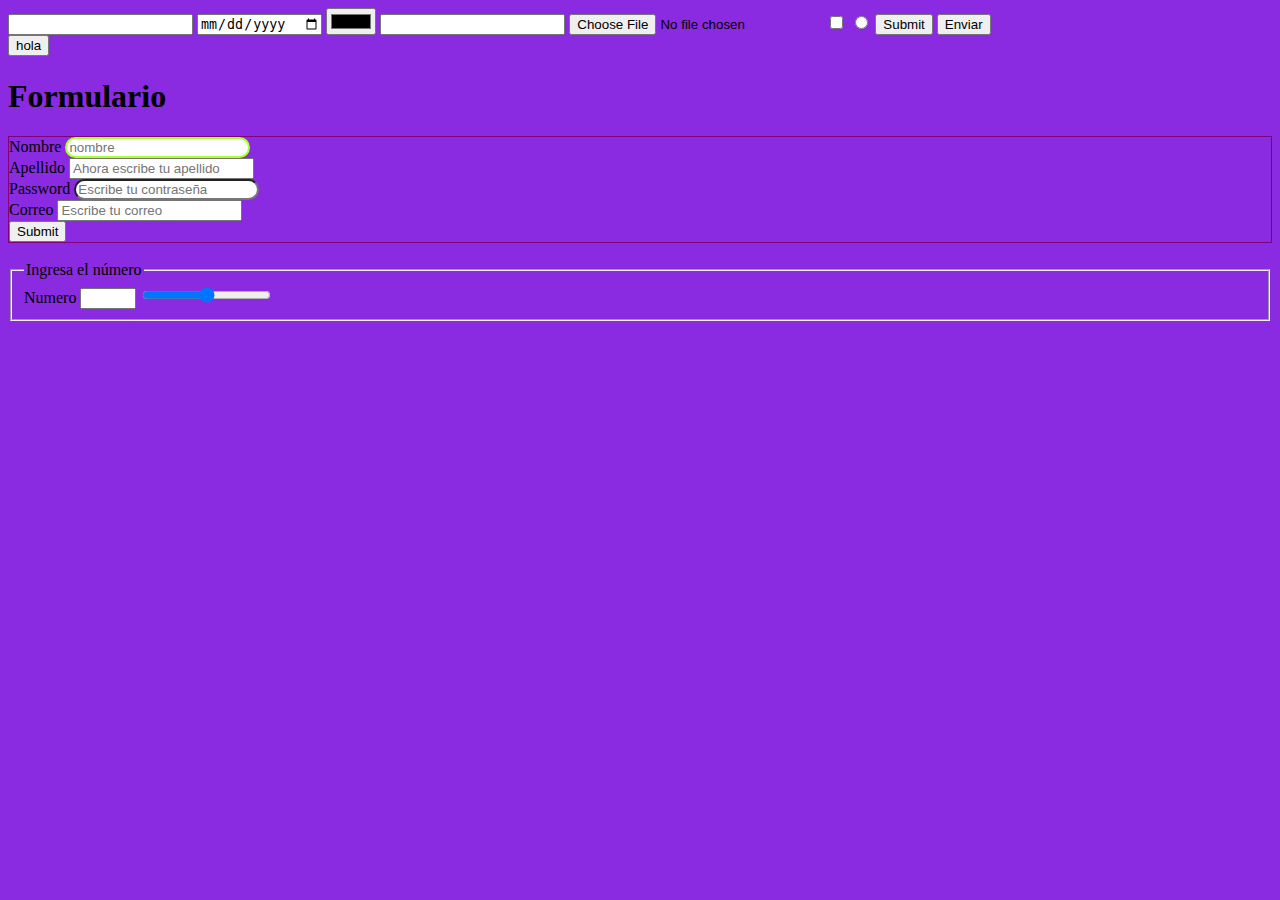
==== INDEX.HTML @ 91e67aa9 "Ejercicios intermedios de HTML" ====
<!DOCTYPE html>
<html lang="es">
<head>
    <meta charset="UTF-8">
    <link rel="stylesheet" href="assets/css/style.css" type="text/css"/>
    <title>Formularios</title>
</head>
<body>
   <form>
        <div>        <input type="text">
            <input type="date">
            <input type="color">
            <input type="password">
            <input type="file">
            <input type="checkbox">
            <input type="radio">
            <input type="submit">
            <input type="button" value="Enviar"/>
        </div>
</form>
    <button>hola</button> 
    <h1>Formulario</h1>
    <form class="formulario">
       <!--- <fieldset>Sirve para englobar datos de un formulario</fieldset>-->
        <div class="nombre">
            <label for="nombre">Nombre</label>
            <input id="nombre" type="text" name="nombre" placeholder="nombre" class="clase_nombre" required>
        </div>
        <div class="apellido">
            <label for="apellido">Apellido</label>
            <input type="text" id="apellido" name="apellido" placeholder="Ahora escribe tu apellido" required>
       </div>
        <div class="password">
            <label for="password">Password</label>
            <input type="password" id="password" name="password" placeholder="Escribe tu contraseña">
        </div>

        <div class="correo">
        <label for="correo"> Correo</label>
        <input type="email" id="correo" name="correo" placeholder="Escribe tu correo">
        </div>

        <div class="enviar">
            <input type="submit">
        </div>
    </form>
    <br>
    <form>
        <fieldset>
            <legend>Ingresa el número</legend>
            <label for="numero">Numero</label>
            <input for="numeror "type="number" name="numero" min="40" max="50">
            <label for="rango" name="rango"></label>
            <input type="range" id="rango" name="rango" min="50">

        </fieldset>
    </form>
</body>
</html>
---- assets/css/style.css ----
body{
    background-color: blueviolet;
}
.formulario{
    border: 1px solid purple;
}

.clase_nombre{
    border: 2px solid greenyellow;
    border-radius: 25px;
}

#password{
    border-radius: 20px;
}
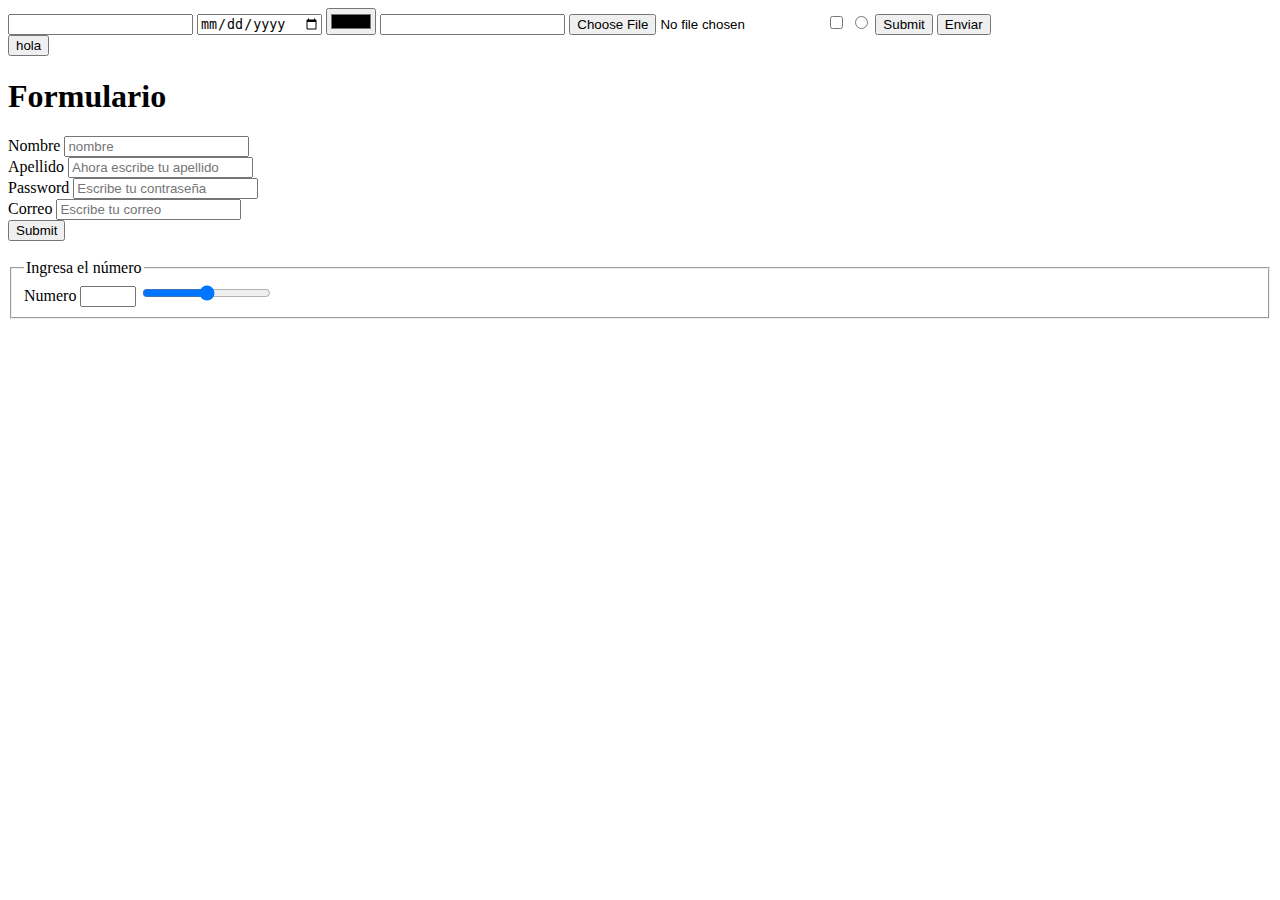
==== commit 580f2f58: "Ejercicios 22/12/21" ====
--- a/INDEX.HTML
+++ b/INDEX.HTML
@@ -2,7 +2,7 @@
 <html lang="es">
 <head>
     <meta charset="UTF-8">
-    <link rel="stylesheet" href="assets/css/style.css" type="text/css"/>
+    <link rel="stylesheet" href="assets/css/tablas.css" />
     <title>Formularios</title>
 </head>
 <body>
--- a/assets/css/tablas.css
+++ b/assets/css/tablas.css
@@ -0,0 +1,19 @@
+table, tr ,th, td {
+
+    border: 1px solid black;
+}
+
+td{
+
+    background-color: blue;
+}
+
+th{
+    background-color: blueviolet;
+}
+
+table{
+    background-color: yellow;
+}
+
+
